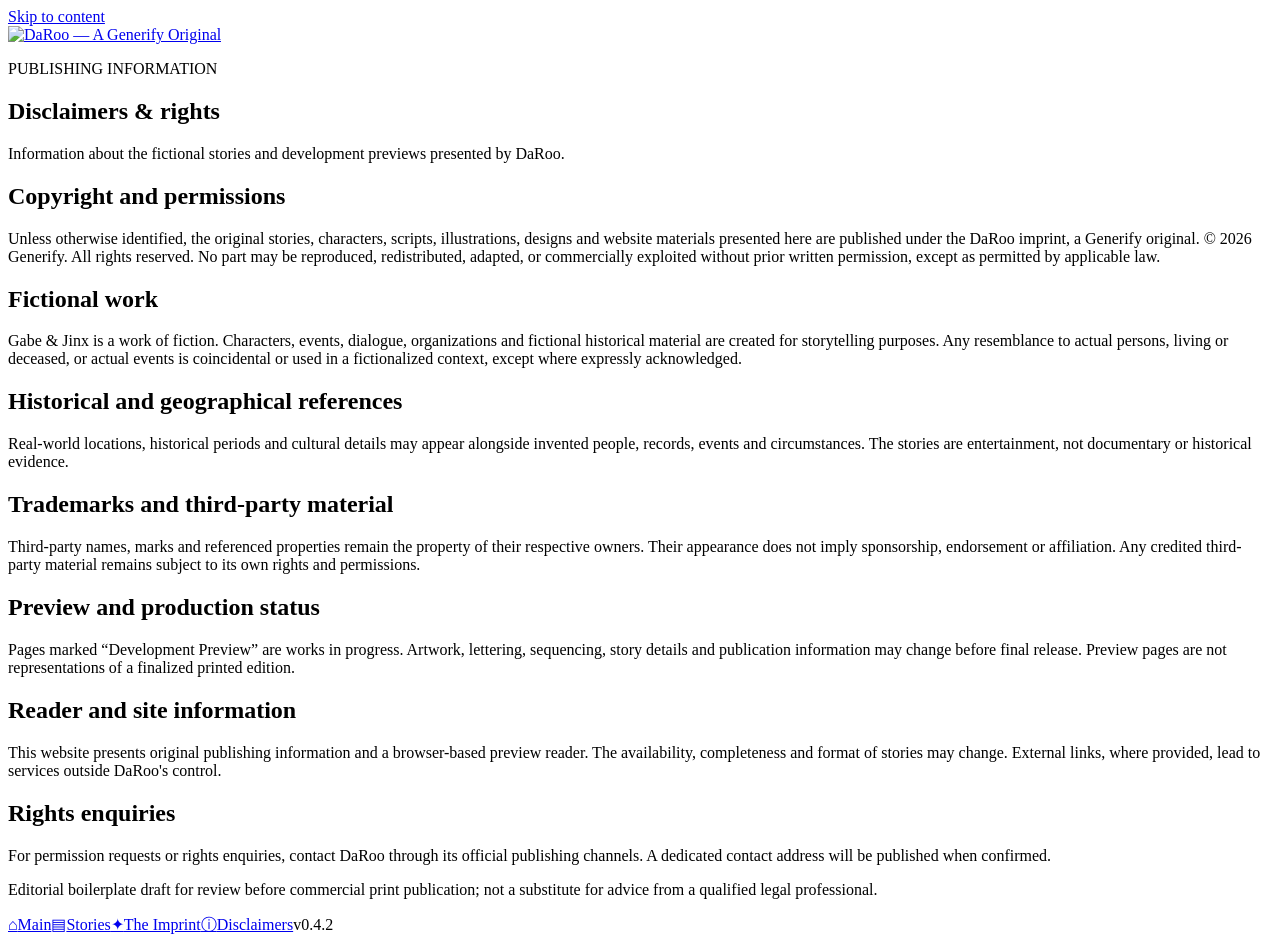
==== public/disclaimers.html @ c0c319c1 "maintenance(v0.4.2): public/disclaimers.html" ====
<!doctype html><html lang="en"><head><meta charset="utf-8"><meta name="viewport" content="width=device-width,initial-scale=1,viewport-fit=cover"><meta name="theme-color" content="#0b1216"><meta name="description" content="DaRoo, a Generify original illustrated adventure imprint."><link rel="stylesheet" href="/assets/style.css"><title>DaRoo | Disclaimers</title><meta name="apple-mobile-web-app-capable" content="yes"><meta name="apple-mobile-web-app-status-bar-style" content="black-translucent"><meta name="apple-mobile-web-app-title" content="DaRoo"><link rel="apple-touch-icon" href="/assets/images/daroo-home-icon.png"><link rel="manifest" href="/manifest.webmanifest"></head><body class="site-page page-disclaimers"><a class="skip" href="#main">Skip to content</a><header class="nav"><a class="wordmark" href="/" aria-label="DaRoo main"><img class="header-logo" src="/assets/images/daroo-approved-logo.webp" alt="DaRoo — A Generify Original"></a></header><main id="main"><section class="editorial legal"><p class="eyebrow">PUBLISHING INFORMATION</p><h1>Disclaimers &amp; rights</h1><p class="lead">Information about the fictional stories and development previews presented by DaRoo.</p><h2>Copyright and permissions</h2><p>Unless otherwise identified, the original stories, characters, scripts, illustrations, designs and website materials presented here are published under the DaRoo imprint, a Generify original. © 2026 Generify. All rights reserved. No part may be reproduced, redistributed, adapted, or commercially exploited without prior written permission, except as permitted by applicable law.</p><h2>Fictional work</h2><p>Gabe &amp; Jinx is a work of fiction. Characters, events, dialogue, organizations and fictional historical material are created for storytelling purposes. Any resemblance to actual persons, living or deceased, or actual events is coincidental or used in a fictionalized context, except where expressly acknowledged.</p><h2>Historical and geographical references</h2><p>Real-world locations, historical periods and cultural details may appear alongside invented people, records, events and circumstances. The stories are entertainment, not documentary or historical evidence.</p><h2>Trademarks and third-party material</h2><p>Third-party names, marks and referenced properties remain the property of their respective owners. Their appearance does not imply sponsorship, endorsement or affiliation. Any credited third-party material remains subject to its own rights and permissions.</p><h2>Preview and production status</h2><p>Pages marked “Development Preview” are works in progress. Artwork, lettering, sequencing, story details and publication information may change before final release. Preview pages are not representations of a finalized printed edition.</p><h2>Reader and site information</h2><p>This website presents original publishing information and a browser-based preview reader. The availability, completeness and format of stories may change. External links, where provided, lead to services outside DaRoo's control.</p><h2>Rights enquiries</h2><p>For permission requests or rights enquiries, contact DaRoo through its official publishing channels. A dedicated contact address will be published when confirmed.</p><p class="fine">Editorial boilerplate draft for review before commercial print publication; not a substitute for advice from a qualified legal professional.</p></section></main><nav class="bottom-nav" aria-label="Site navigation"><a href="/" data-nav="main"><span aria-hidden="true">⌂</span><span>Main</span></a><a href="/stories.html" data-nav="stories"><span aria-hidden="true">▤</span><span>Stories</span></a><a href="/imprint.html" data-nav="imprint"><span aria-hidden="true">✦</span><span>The Imprint</span></a><a href="/disclaimers.html" data-nav="disclaimers"><span aria-hidden="true">ⓘ</span><span>Disclaimers</span></a><span class="app-version" aria-label="Application version 0.4.2">v0.4.2</span></nav></body></html>
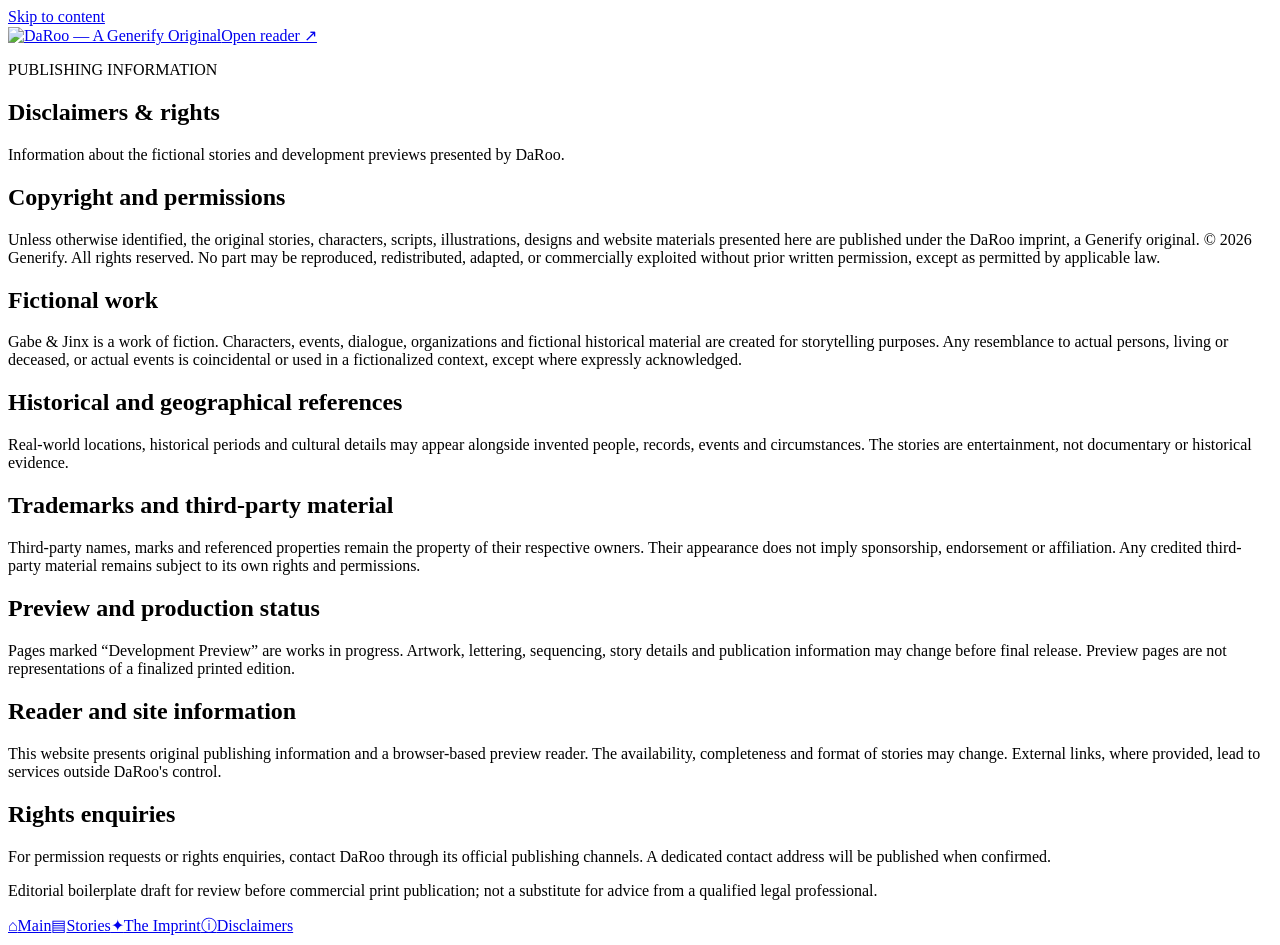
==== commit db32eee2: "Add 3 files, Update 42 files" ====
--- a/public/disclaimers.html
+++ b/public/disclaimers.html
@@ -1 +1 @@
-<!doctype html><html lang="en"><head><meta charset="utf-8"><meta name="viewport" content="width=device-width,initial-scale=1,viewport-fit=cover"><meta name="theme-color" content="#0b1216"><meta name="description" content="DaRoo, a Generify original illustrated adventure imprint."><link rel="stylesheet" href="/assets/style.css"><title>DaRoo | Disclaimers</title><meta name="apple-mobile-web-app-capable" content="yes"><meta name="apple-mobile-web-app-status-bar-style" content="black-translucent"><meta name="apple-mobile-web-app-title" content="DaRoo"><link rel="apple-touch-icon" href="/assets/images/daroo-home-icon.png"><link rel="manifest" href="/manifest.webmanifest"></head><body class="site-page page-disclaimers"><a class="skip" href="#main">Skip to content</a><header class="nav"><a class="wordmark" href="/" aria-label="DaRoo main"><img class="header-logo" src="/assets/images/daroo-approved-logo.webp" alt="DaRoo — A Generify Original"></a></header><main id="main"><section class="editorial legal"><p class="eyebrow">PUBLISHING INFORMATION</p><h1>Disclaimers &amp; rights</h1><p class="lead">Information about the fictional stories and development previews presented by DaRoo.</p><h2>Copyright and permissions</h2><p>Unless otherwise identified, the original stories, characters, scripts, illustrations, designs and website materials presented here are published under the DaRoo imprint, a Generify original. © 2026 Generify. All rights reserved. No part may be reproduced, redistributed, adapted, or commercially exploited without prior written permission, except as permitted by applicable law.</p><h2>Fictional work</h2><p>Gabe &amp; Jinx is a work of fiction. Characters, events, dialogue, organizations and fictional historical material are created for storytelling purposes. Any resemblance to actual persons, living or deceased, or actual events is coincidental or used in a fictionalized context, except where expressly acknowledged.</p><h2>Historical and geographical references</h2><p>Real-world locations, historical periods and cultural details may appear alongside invented people, records, events and circumstances. The stories are entertainment, not documentary or historical evidence.</p><h2>Trademarks and third-party material</h2><p>Third-party names, marks and referenced properties remain the property of their respective owners. Their appearance does not imply sponsorship, endorsement or affiliation. Any credited third-party material remains subject to its own rights and permissions.</p><h2>Preview and production status</h2><p>Pages marked “Development Preview” are works in progress. Artwork, lettering, sequencing, story details and publication information may change before final release. Preview pages are not representations of a finalized printed edition.</p><h2>Reader and site information</h2><p>This website presents original publishing information and a browser-based preview reader. The availability, completeness and format of stories may change. External links, where provided, lead to services outside DaRoo's control.</p><h2>Rights enquiries</h2><p>For permission requests or rights enquiries, contact DaRoo through its official publishing channels. A dedicated contact address will be published when confirmed.</p><p class="fine">Editorial boilerplate draft for review before commercial print publication; not a substitute for advice from a qualified legal professional.</p></section></main><nav class="bottom-nav" aria-label="Site navigation"><a href="/" data-nav="main"><span aria-hidden="true">⌂</span><span>Main</span></a><a href="/stories.html" data-nav="stories"><span aria-hidden="true">▤</span><span>Stories</span></a><a href="/imprint.html" data-nav="imprint"><span aria-hidden="true">✦</span><span>The Imprint</span></a><a href="/disclaimers.html" data-nav="disclaimers"><span aria-hidden="true">ⓘ</span><span>Disclaimers</span></a><span class="app-version" aria-label="Application version 0.4.2">v0.4.2</span></nav></body></html>+<!doctype html><html lang="en"><head><meta charset="utf-8"><meta name="viewport" content="width=device-width,initial-scale=1,viewport-fit=cover"><meta name="theme-color" content="#0b1216"><meta name="description" content="DaRoo, a Generify original illustrated adventure imprint."><link rel="stylesheet" href="/assets/style.css"><title>DaRoo | Disclaimers</title><meta name="apple-mobile-web-app-capable" content="yes"><meta name="apple-mobile-web-app-status-bar-style" content="black-translucent"><meta name="apple-mobile-web-app-title" content="DaRoo"><link rel="apple-touch-icon" href="/assets/images/daroo-home-icon.png"><link rel="manifest" href="/manifest.webmanifest"></head><body class="site-page page-disclaimers"><a class="skip" href="#main">Skip to content</a><header class="nav"><a class="wordmark" href="/" aria-label="DaRoo main"><img class="header-logo" src="/assets/images/daroo-approved-logo.webp" alt="DaRoo — A Generify Original"></a><a class="nav-cta" href="/reader.html?book=gabe-and-jinx-01">Open reader ↗</a></header><main id="main"><section class="editorial legal"><p class="eyebrow">PUBLISHING INFORMATION</p><h1>Disclaimers &amp; rights</h1><p class="lead">Information about the fictional stories and development previews presented by DaRoo.</p><h2>Copyright and permissions</h2><p>Unless otherwise identified, the original stories, characters, scripts, illustrations, designs and website materials presented here are published under the DaRoo imprint, a Generify original. © 2026 Generify. All rights reserved. No part may be reproduced, redistributed, adapted, or commercially exploited without prior written permission, except as permitted by applicable law.</p><h2>Fictional work</h2><p>Gabe &amp; Jinx is a work of fiction. Characters, events, dialogue, organizations and fictional historical material are created for storytelling purposes. Any resemblance to actual persons, living or deceased, or actual events is coincidental or used in a fictionalized context, except where expressly acknowledged.</p><h2>Historical and geographical references</h2><p>Real-world locations, historical periods and cultural details may appear alongside invented people, records, events and circumstances. The stories are entertainment, not documentary or historical evidence.</p><h2>Trademarks and third-party material</h2><p>Third-party names, marks and referenced properties remain the property of their respective owners. Their appearance does not imply sponsorship, endorsement or affiliation. Any credited third-party material remains subject to its own rights and permissions.</p><h2>Preview and production status</h2><p>Pages marked “Development Preview” are works in progress. Artwork, lettering, sequencing, story details and publication information may change before final release. Preview pages are not representations of a finalized printed edition.</p><h2>Reader and site information</h2><p>This website presents original publishing information and a browser-based preview reader. The availability, completeness and format of stories may change. External links, where provided, lead to services outside DaRoo's control.</p><h2>Rights enquiries</h2><p>For permission requests or rights enquiries, contact DaRoo through its official publishing channels. A dedicated contact address will be published when confirmed.</p><p class="fine">Editorial boilerplate draft for review before commercial print publication; not a substitute for advice from a qualified legal professional.</p></section></main><nav class="bottom-nav" aria-label="Site navigation"><a href="/" data-nav="main"><span aria-hidden="true">⌂</span><span>Main</span></a><a href="/stories.html" data-nav="stories"><span aria-hidden="true">▤</span><span>Stories</span></a><a href="/imprint.html" data-nav="imprint"><span aria-hidden="true">✦</span><span>The Imprint</span></a><a href="/disclaimers.html" data-nav="disclaimers"><span aria-hidden="true">ⓘ</span><span>Disclaimers</span></a></nav></body></html>
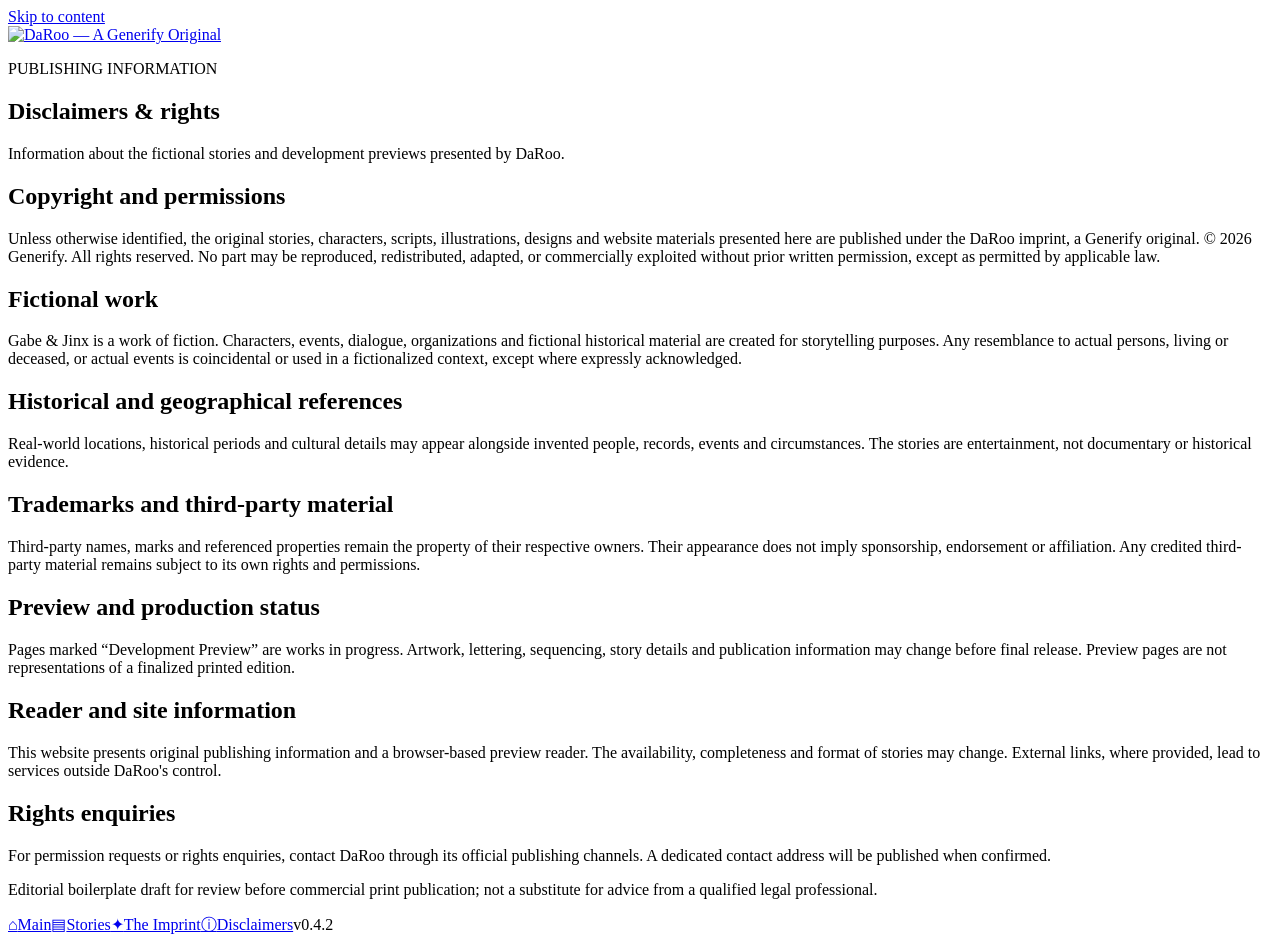
==== commit 5ccd27ce: "Revert to 545d33e via ZipToGit" ====
--- a/public/disclaimers.html
+++ b/public/disclaimers.html
@@ -1 +1 @@
-<!doctype html><html lang="en"><head><meta charset="utf-8"><meta name="viewport" content="width=device-width,initial-scale=1,viewport-fit=cover"><meta name="theme-color" content="#0b1216"><meta name="description" content="DaRoo, a Generify original illustrated adventure imprint."><link rel="stylesheet" href="/assets/style.css"><title>DaRoo | Disclaimers</title><meta name="apple-mobile-web-app-capable" content="yes"><meta name="apple-mobile-web-app-status-bar-style" content="black-translucent"><meta name="apple-mobile-web-app-title" content="DaRoo"><link rel="apple-touch-icon" href="/assets/images/daroo-home-icon.png"><link rel="manifest" href="/manifest.webmanifest"></head><body class="site-page page-disclaimers"><a class="skip" href="#main">Skip to content</a><header class="nav"><a class="wordmark" href="/" aria-label="DaRoo main"><img class="header-logo" src="/assets/images/daroo-approved-logo.webp" alt="DaRoo — A Generify Original"></a><a class="nav-cta" href="/reader.html?book=gabe-and-jinx-01">Open reader ↗</a></header><main id="main"><section class="editorial legal"><p class="eyebrow">PUBLISHING INFORMATION</p><h1>Disclaimers &amp; rights</h1><p class="lead">Information about the fictional stories and development previews presented by DaRoo.</p><h2>Copyright and permissions</h2><p>Unless otherwise identified, the original stories, characters, scripts, illustrations, designs and website materials presented here are published under the DaRoo imprint, a Generify original. © 2026 Generify. All rights reserved. No part may be reproduced, redistributed, adapted, or commercially exploited without prior written permission, except as permitted by applicable law.</p><h2>Fictional work</h2><p>Gabe &amp; Jinx is a work of fiction. Characters, events, dialogue, organizations and fictional historical material are created for storytelling purposes. Any resemblance to actual persons, living or deceased, or actual events is coincidental or used in a fictionalized context, except where expressly acknowledged.</p><h2>Historical and geographical references</h2><p>Real-world locations, historical periods and cultural details may appear alongside invented people, records, events and circumstances. The stories are entertainment, not documentary or historical evidence.</p><h2>Trademarks and third-party material</h2><p>Third-party names, marks and referenced properties remain the property of their respective owners. Their appearance does not imply sponsorship, endorsement or affiliation. Any credited third-party material remains subject to its own rights and permissions.</p><h2>Preview and production status</h2><p>Pages marked “Development Preview” are works in progress. Artwork, lettering, sequencing, story details and publication information may change before final release. Preview pages are not representations of a finalized printed edition.</p><h2>Reader and site information</h2><p>This website presents original publishing information and a browser-based preview reader. The availability, completeness and format of stories may change. External links, where provided, lead to services outside DaRoo's control.</p><h2>Rights enquiries</h2><p>For permission requests or rights enquiries, contact DaRoo through its official publishing channels. A dedicated contact address will be published when confirmed.</p><p class="fine">Editorial boilerplate draft for review before commercial print publication; not a substitute for advice from a qualified legal professional.</p></section></main><nav class="bottom-nav" aria-label="Site navigation"><a href="/" data-nav="main"><span aria-hidden="true">⌂</span><span>Main</span></a><a href="/stories.html" data-nav="stories"><span aria-hidden="true">▤</span><span>Stories</span></a><a href="/imprint.html" data-nav="imprint"><span aria-hidden="true">✦</span><span>The Imprint</span></a><a href="/disclaimers.html" data-nav="disclaimers"><span aria-hidden="true">ⓘ</span><span>Disclaimers</span></a></nav></body></html>+<!doctype html><html lang="en"><head><meta charset="utf-8"><meta name="viewport" content="width=device-width,initial-scale=1,viewport-fit=cover"><meta name="theme-color" content="#0b1216"><meta name="description" content="DaRoo, a Generify original illustrated adventure imprint."><link rel="stylesheet" href="/assets/style.css"><title>DaRoo | Disclaimers</title><meta name="apple-mobile-web-app-capable" content="yes"><meta name="apple-mobile-web-app-status-bar-style" content="black-translucent"><meta name="apple-mobile-web-app-title" content="DaRoo"><link rel="apple-touch-icon" href="/assets/images/daroo-home-icon.png"><link rel="manifest" href="/manifest.webmanifest"></head><body class="site-page page-disclaimers"><a class="skip" href="#main">Skip to content</a><header class="nav"><a class="wordmark" href="/" aria-label="DaRoo main"><img class="header-logo" src="/assets/images/daroo-approved-logo.webp" alt="DaRoo — A Generify Original"></a></header><main id="main"><section class="editorial legal"><p class="eyebrow">PUBLISHING INFORMATION</p><h1>Disclaimers &amp; rights</h1><p class="lead">Information about the fictional stories and development previews presented by DaRoo.</p><h2>Copyright and permissions</h2><p>Unless otherwise identified, the original stories, characters, scripts, illustrations, designs and website materials presented here are published under the DaRoo imprint, a Generify original. © 2026 Generify. All rights reserved. No part may be reproduced, redistributed, adapted, or commercially exploited without prior written permission, except as permitted by applicable law.</p><h2>Fictional work</h2><p>Gabe &amp; Jinx is a work of fiction. Characters, events, dialogue, organizations and fictional historical material are created for storytelling purposes. Any resemblance to actual persons, living or deceased, or actual events is coincidental or used in a fictionalized context, except where expressly acknowledged.</p><h2>Historical and geographical references</h2><p>Real-world locations, historical periods and cultural details may appear alongside invented people, records, events and circumstances. The stories are entertainment, not documentary or historical evidence.</p><h2>Trademarks and third-party material</h2><p>Third-party names, marks and referenced properties remain the property of their respective owners. Their appearance does not imply sponsorship, endorsement or affiliation. Any credited third-party material remains subject to its own rights and permissions.</p><h2>Preview and production status</h2><p>Pages marked “Development Preview” are works in progress. Artwork, lettering, sequencing, story details and publication information may change before final release. Preview pages are not representations of a finalized printed edition.</p><h2>Reader and site information</h2><p>This website presents original publishing information and a browser-based preview reader. The availability, completeness and format of stories may change. External links, where provided, lead to services outside DaRoo's control.</p><h2>Rights enquiries</h2><p>For permission requests or rights enquiries, contact DaRoo through its official publishing channels. A dedicated contact address will be published when confirmed.</p><p class="fine">Editorial boilerplate draft for review before commercial print publication; not a substitute for advice from a qualified legal professional.</p></section></main><nav class="bottom-nav" aria-label="Site navigation"><a href="/" data-nav="main"><span aria-hidden="true">⌂</span><span>Main</span></a><a href="/stories.html" data-nav="stories"><span aria-hidden="true">▤</span><span>Stories</span></a><a href="/imprint.html" data-nav="imprint"><span aria-hidden="true">✦</span><span>The Imprint</span></a><a href="/disclaimers.html" data-nav="disclaimers"><span aria-hidden="true">ⓘ</span><span>Disclaimers</span></a><span class="app-version" aria-label="Application version 0.4.2">v0.4.2</span></nav></body></html>
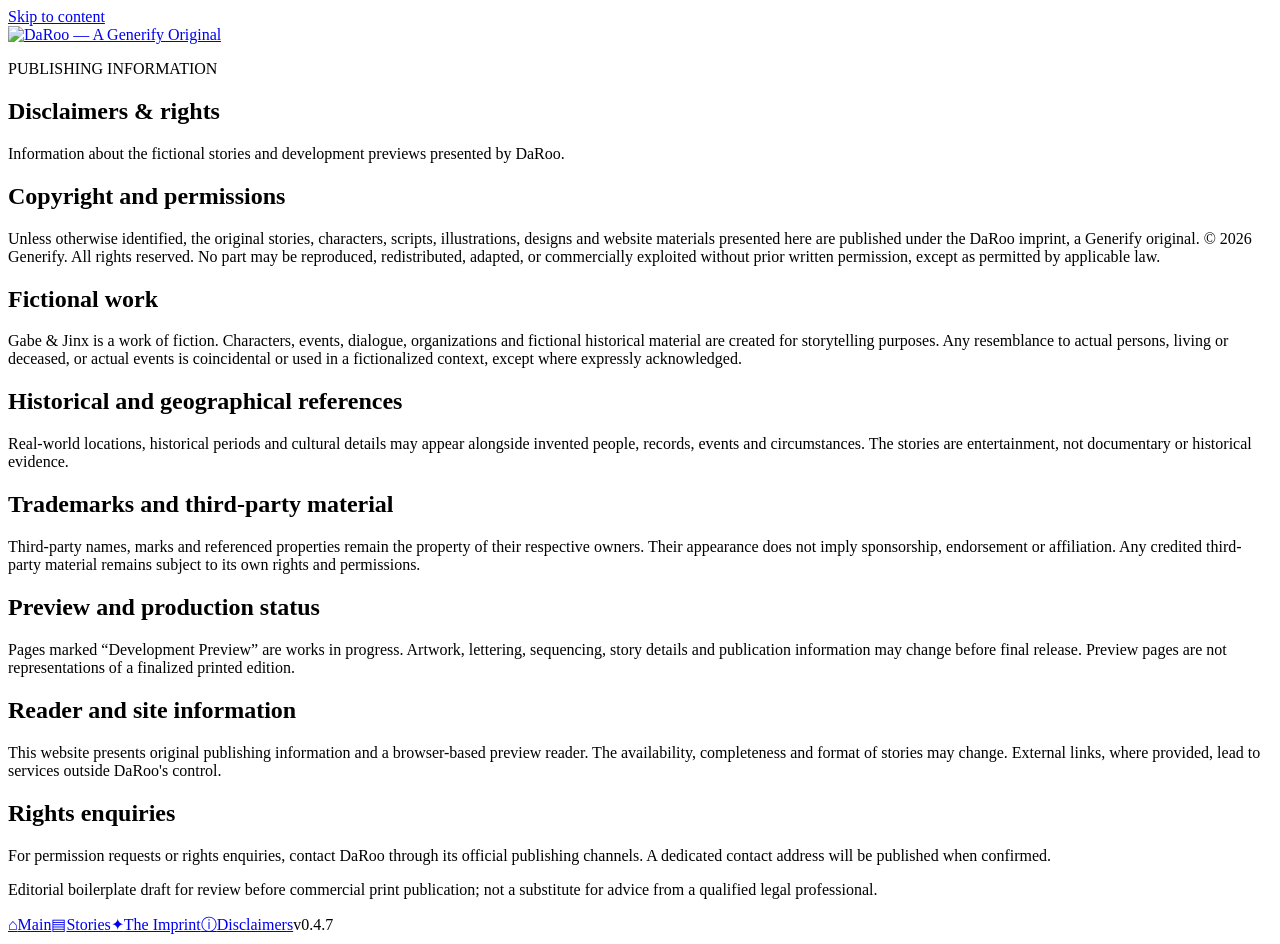
==== commit 5e592ce9: "Add 3 files, Update 11 files" ====
--- a/public/disclaimers.html
+++ b/public/disclaimers.html
@@ -1 +1 @@
-<!doctype html><html lang="en"><head><meta charset="utf-8"><meta name="viewport" content="width=device-width,initial-scale=1,viewport-fit=cover"><meta name="theme-color" content="#0b1216"><meta name="description" content="DaRoo, a Generify original illustrated adventure imprint."><link rel="stylesheet" href="/assets/style.css"><title>DaRoo | Disclaimers</title><meta name="apple-mobile-web-app-capable" content="yes"><meta name="apple-mobile-web-app-status-bar-style" content="black-translucent"><meta name="apple-mobile-web-app-title" content="DaRoo"><link rel="apple-touch-icon" href="/assets/images/daroo-home-icon.png"><link rel="manifest" href="/manifest.webmanifest"></head><body class="site-page page-disclaimers"><a class="skip" href="#main">Skip to content</a><header class="nav"><a class="wordmark" href="/" aria-label="DaRoo main"><img class="header-logo" src="/assets/images/daroo-approved-logo.webp" alt="DaRoo — A Generify Original"></a></header><main id="main"><section class="editorial legal"><p class="eyebrow">PUBLISHING INFORMATION</p><h1>Disclaimers &amp; rights</h1><p class="lead">Information about the fictional stories and development previews presented by DaRoo.</p><h2>Copyright and permissions</h2><p>Unless otherwise identified, the original stories, characters, scripts, illustrations, designs and website materials presented here are published under the DaRoo imprint, a Generify original. © 2026 Generify. All rights reserved. No part may be reproduced, redistributed, adapted, or commercially exploited without prior written permission, except as permitted by applicable law.</p><h2>Fictional work</h2><p>Gabe &amp; Jinx is a work of fiction. Characters, events, dialogue, organizations and fictional historical material are created for storytelling purposes. Any resemblance to actual persons, living or deceased, or actual events is coincidental or used in a fictionalized context, except where expressly acknowledged.</p><h2>Historical and geographical references</h2><p>Real-world locations, historical periods and cultural details may appear alongside invented people, records, events and circumstances. The stories are entertainment, not documentary or historical evidence.</p><h2>Trademarks and third-party material</h2><p>Third-party names, marks and referenced properties remain the property of their respective owners. Their appearance does not imply sponsorship, endorsement or affiliation. Any credited third-party material remains subject to its own rights and permissions.</p><h2>Preview and production status</h2><p>Pages marked “Development Preview” are works in progress. Artwork, lettering, sequencing, story details and publication information may change before final release. Preview pages are not representations of a finalized printed edition.</p><h2>Reader and site information</h2><p>This website presents original publishing information and a browser-based preview reader. The availability, completeness and format of stories may change. External links, where provided, lead to services outside DaRoo's control.</p><h2>Rights enquiries</h2><p>For permission requests or rights enquiries, contact DaRoo through its official publishing channels. A dedicated contact address will be published when confirmed.</p><p class="fine">Editorial boilerplate draft for review before commercial print publication; not a substitute for advice from a qualified legal professional.</p></section></main><nav class="bottom-nav" aria-label="Site navigation"><a href="/" data-nav="main"><span aria-hidden="true">⌂</span><span>Main</span></a><a href="/stories.html" data-nav="stories"><span aria-hidden="true">▤</span><span>Stories</span></a><a href="/imprint.html" data-nav="imprint"><span aria-hidden="true">✦</span><span>The Imprint</span></a><a href="/disclaimers.html" data-nav="disclaimers"><span aria-hidden="true">ⓘ</span><span>Disclaimers</span></a><span class="app-version" aria-label="Application version 0.4.2">v0.4.2</span></nav></body></html>+<!doctype html><html lang="en"><head><meta charset="utf-8"><meta name="viewport" content="width=device-width,initial-scale=1,viewport-fit=cover"><meta name="theme-color" content="#0b1216"><meta name="description" content="DaRoo, a Generify original illustrated adventure imprint."><link rel="stylesheet" href="/assets/style.css"><title>DaRoo | Disclaimers</title><meta name="apple-mobile-web-app-capable" content="yes"><meta name="apple-mobile-web-app-status-bar-style" content="black-translucent"><meta name="apple-mobile-web-app-title" content="DaRoo"><link rel="apple-touch-icon" href="/assets/images/daroo-home-icon.png"><link rel="manifest" href="/manifest.webmanifest"></head><body class="site-page page-disclaimers"><a class="skip" href="#main">Skip to content</a><header class="nav"><a class="wordmark" href="/" aria-label="DaRoo main"><img class="header-logo" src="/assets/images/daroo-approved-logo.webp" alt="DaRoo — A Generify Original"></a></header><main id="main"><section class="editorial legal"><p class="eyebrow">PUBLISHING INFORMATION</p><h1>Disclaimers &amp; rights</h1><p class="lead">Information about the fictional stories and development previews presented by DaRoo.</p><h2>Copyright and permissions</h2><p>Unless otherwise identified, the original stories, characters, scripts, illustrations, designs and website materials presented here are published under the DaRoo imprint, a Generify original. © 2026 Generify. All rights reserved. No part may be reproduced, redistributed, adapted, or commercially exploited without prior written permission, except as permitted by applicable law.</p><h2>Fictional work</h2><p>Gabe &amp; Jinx is a work of fiction. Characters, events, dialogue, organizations and fictional historical material are created for storytelling purposes. Any resemblance to actual persons, living or deceased, or actual events is coincidental or used in a fictionalized context, except where expressly acknowledged.</p><h2>Historical and geographical references</h2><p>Real-world locations, historical periods and cultural details may appear alongside invented people, records, events and circumstances. The stories are entertainment, not documentary or historical evidence.</p><h2>Trademarks and third-party material</h2><p>Third-party names, marks and referenced properties remain the property of their respective owners. Their appearance does not imply sponsorship, endorsement or affiliation. Any credited third-party material remains subject to its own rights and permissions.</p><h2>Preview and production status</h2><p>Pages marked “Development Preview” are works in progress. Artwork, lettering, sequencing, story details and publication information may change before final release. Preview pages are not representations of a finalized printed edition.</p><h2>Reader and site information</h2><p>This website presents original publishing information and a browser-based preview reader. The availability, completeness and format of stories may change. External links, where provided, lead to services outside DaRoo's control.</p><h2>Rights enquiries</h2><p>For permission requests or rights enquiries, contact DaRoo through its official publishing channels. A dedicated contact address will be published when confirmed.</p><p class="fine">Editorial boilerplate draft for review before commercial print publication; not a substitute for advice from a qualified legal professional.</p></section></main><nav class="bottom-nav" aria-label="Site navigation"><a href="/" data-nav="main"><span aria-hidden="true">⌂</span><span>Main</span></a><a href="/stories.html" data-nav="stories"><span aria-hidden="true">▤</span><span>Stories</span></a><a href="/imprint.html" data-nav="imprint"><span aria-hidden="true">✦</span><span>The Imprint</span></a><a href="/disclaimers.html" data-nav="disclaimers"><span aria-hidden="true">ⓘ</span><span>Disclaimers</span></a><span class="app-version" aria-label="Application version 0.4.7">v0.4.7</span></nav></body></html>
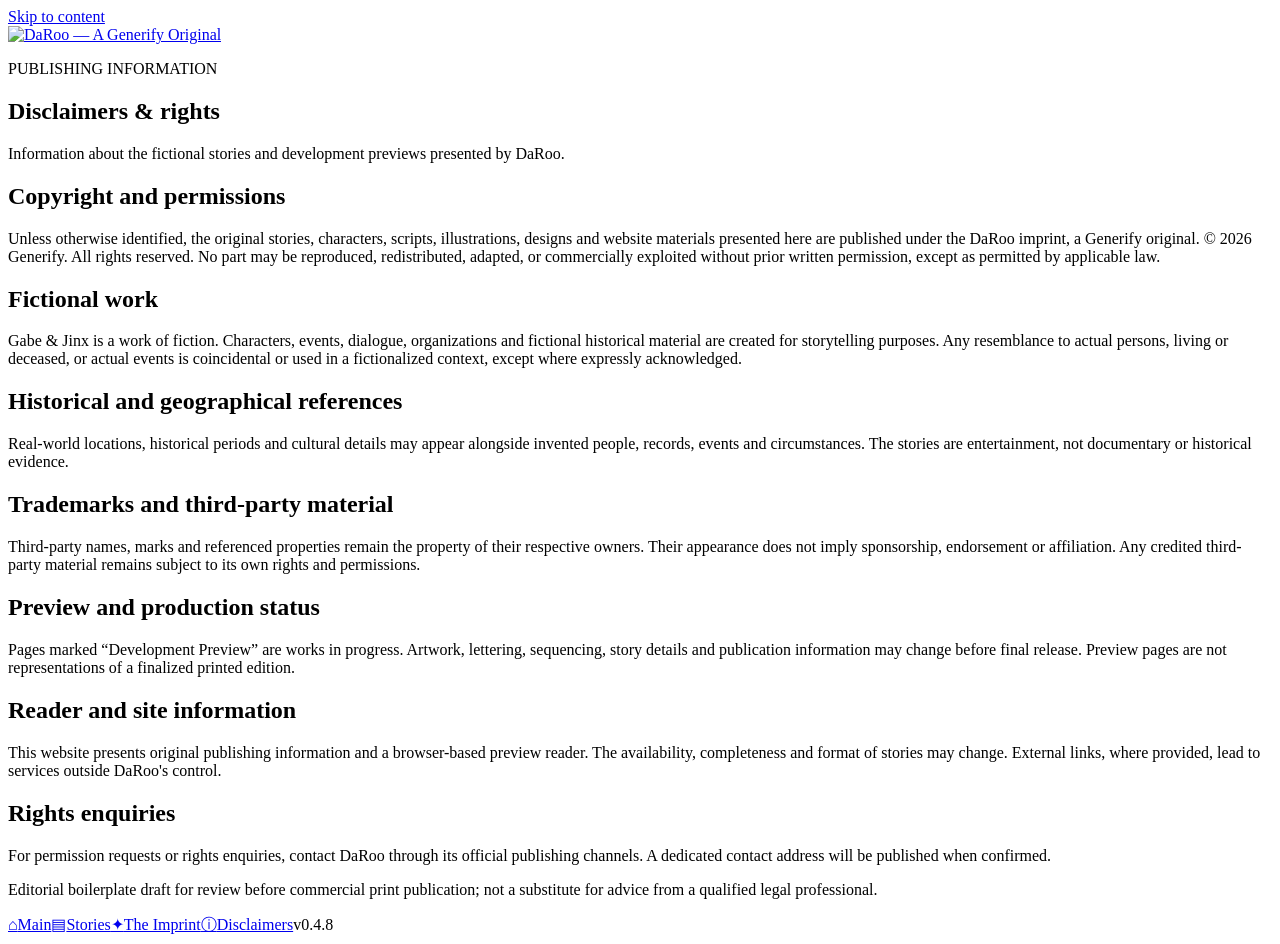
==== commit c2ce3afa: "Add version.js, Update 11 files" ====
--- a/public/disclaimers.html
+++ b/public/disclaimers.html
@@ -1 +1 @@
-<!doctype html><html lang="en"><head><meta charset="utf-8"><meta name="viewport" content="width=device-width,initial-scale=1,viewport-fit=cover"><meta name="theme-color" content="#0b1216"><meta name="description" content="DaRoo, a Generify original illustrated adventure imprint."><link rel="stylesheet" href="/assets/style.css"><title>DaRoo | Disclaimers</title><meta name="apple-mobile-web-app-capable" content="yes"><meta name="apple-mobile-web-app-status-bar-style" content="black-translucent"><meta name="apple-mobile-web-app-title" content="DaRoo"><link rel="apple-touch-icon" href="/assets/images/daroo-home-icon.png"><link rel="manifest" href="/manifest.webmanifest"></head><body class="site-page page-disclaimers"><a class="skip" href="#main">Skip to content</a><header class="nav"><a class="wordmark" href="/" aria-label="DaRoo main"><img class="header-logo" src="/assets/images/daroo-approved-logo.webp" alt="DaRoo — A Generify Original"></a></header><main id="main"><section class="editorial legal"><p class="eyebrow">PUBLISHING INFORMATION</p><h1>Disclaimers &amp; rights</h1><p class="lead">Information about the fictional stories and development previews presented by DaRoo.</p><h2>Copyright and permissions</h2><p>Unless otherwise identified, the original stories, characters, scripts, illustrations, designs and website materials presented here are published under the DaRoo imprint, a Generify original. © 2026 Generify. All rights reserved. No part may be reproduced, redistributed, adapted, or commercially exploited without prior written permission, except as permitted by applicable law.</p><h2>Fictional work</h2><p>Gabe &amp; Jinx is a work of fiction. Characters, events, dialogue, organizations and fictional historical material are created for storytelling purposes. Any resemblance to actual persons, living or deceased, or actual events is coincidental or used in a fictionalized context, except where expressly acknowledged.</p><h2>Historical and geographical references</h2><p>Real-world locations, historical periods and cultural details may appear alongside invented people, records, events and circumstances. The stories are entertainment, not documentary or historical evidence.</p><h2>Trademarks and third-party material</h2><p>Third-party names, marks and referenced properties remain the property of their respective owners. Their appearance does not imply sponsorship, endorsement or affiliation. Any credited third-party material remains subject to its own rights and permissions.</p><h2>Preview and production status</h2><p>Pages marked “Development Preview” are works in progress. Artwork, lettering, sequencing, story details and publication information may change before final release. Preview pages are not representations of a finalized printed edition.</p><h2>Reader and site information</h2><p>This website presents original publishing information and a browser-based preview reader. The availability, completeness and format of stories may change. External links, where provided, lead to services outside DaRoo's control.</p><h2>Rights enquiries</h2><p>For permission requests or rights enquiries, contact DaRoo through its official publishing channels. A dedicated contact address will be published when confirmed.</p><p class="fine">Editorial boilerplate draft for review before commercial print publication; not a substitute for advice from a qualified legal professional.</p></section></main><nav class="bottom-nav" aria-label="Site navigation"><a href="/" data-nav="main"><span aria-hidden="true">⌂</span><span>Main</span></a><a href="/stories.html" data-nav="stories"><span aria-hidden="true">▤</span><span>Stories</span></a><a href="/imprint.html" data-nav="imprint"><span aria-hidden="true">✦</span><span>The Imprint</span></a><a href="/disclaimers.html" data-nav="disclaimers"><span aria-hidden="true">ⓘ</span><span>Disclaimers</span></a><span class="app-version" aria-label="Application version 0.4.7">v0.4.7</span></nav></body></html>+<!doctype html><html lang="en"><head><meta charset="utf-8"><meta name="viewport" content="width=device-width,initial-scale=1,viewport-fit=cover"><meta name="theme-color" content="#0b1216"><meta name="description" content="DaRoo, a Generify original illustrated adventure imprint."><link rel="stylesheet" href="/assets/style.css"><title>DaRoo | Disclaimers</title><meta name="apple-mobile-web-app-capable" content="yes"><meta name="apple-mobile-web-app-status-bar-style" content="black-translucent"><meta name="apple-mobile-web-app-title" content="DaRoo"><link rel="apple-touch-icon" href="/assets/images/daroo-home-icon.png"><link rel="manifest" href="/manifest.webmanifest"><script src="/assets/version.js" defer></script></head><body class="site-page page-disclaimers"><a class="skip" href="#main">Skip to content</a><header class="nav"><a class="wordmark" href="/" aria-label="DaRoo main"><img class="header-logo" src="/assets/images/daroo-approved-logo.webp" alt="DaRoo — A Generify Original"></a></header><main id="main"><section class="editorial legal"><p class="eyebrow">PUBLISHING INFORMATION</p><h1>Disclaimers &amp; rights</h1><p class="lead">Information about the fictional stories and development previews presented by DaRoo.</p><h2>Copyright and permissions</h2><p>Unless otherwise identified, the original stories, characters, scripts, illustrations, designs and website materials presented here are published under the DaRoo imprint, a Generify original. © 2026 Generify. All rights reserved. No part may be reproduced, redistributed, adapted, or commercially exploited without prior written permission, except as permitted by applicable law.</p><h2>Fictional work</h2><p>Gabe &amp; Jinx is a work of fiction. Characters, events, dialogue, organizations and fictional historical material are created for storytelling purposes. Any resemblance to actual persons, living or deceased, or actual events is coincidental or used in a fictionalized context, except where expressly acknowledged.</p><h2>Historical and geographical references</h2><p>Real-world locations, historical periods and cultural details may appear alongside invented people, records, events and circumstances. The stories are entertainment, not documentary or historical evidence.</p><h2>Trademarks and third-party material</h2><p>Third-party names, marks and referenced properties remain the property of their respective owners. Their appearance does not imply sponsorship, endorsement or affiliation. Any credited third-party material remains subject to its own rights and permissions.</p><h2>Preview and production status</h2><p>Pages marked “Development Preview” are works in progress. Artwork, lettering, sequencing, story details and publication information may change before final release. Preview pages are not representations of a finalized printed edition.</p><h2>Reader and site information</h2><p>This website presents original publishing information and a browser-based preview reader. The availability, completeness and format of stories may change. External links, where provided, lead to services outside DaRoo's control.</p><h2>Rights enquiries</h2><p>For permission requests or rights enquiries, contact DaRoo through its official publishing channels. A dedicated contact address will be published when confirmed.</p><p class="fine">Editorial boilerplate draft for review before commercial print publication; not a substitute for advice from a qualified legal professional.</p></section></main><nav class="bottom-nav" aria-label="Site navigation"><a href="/" data-nav="main"><span aria-hidden="true">⌂</span><span>Main</span></a><a href="/stories.html" data-nav="stories"><span aria-hidden="true">▤</span><span>Stories</span></a><a href="/imprint.html" data-nav="imprint"><span aria-hidden="true">✦</span><span>The Imprint</span></a><a href="/disclaimers.html" data-nav="disclaimers"><span aria-hidden="true">ⓘ</span><span>Disclaimers</span></a><span class="app-version" aria-label="Application version 0.4.8">v0.4.8</span></nav></body></html>
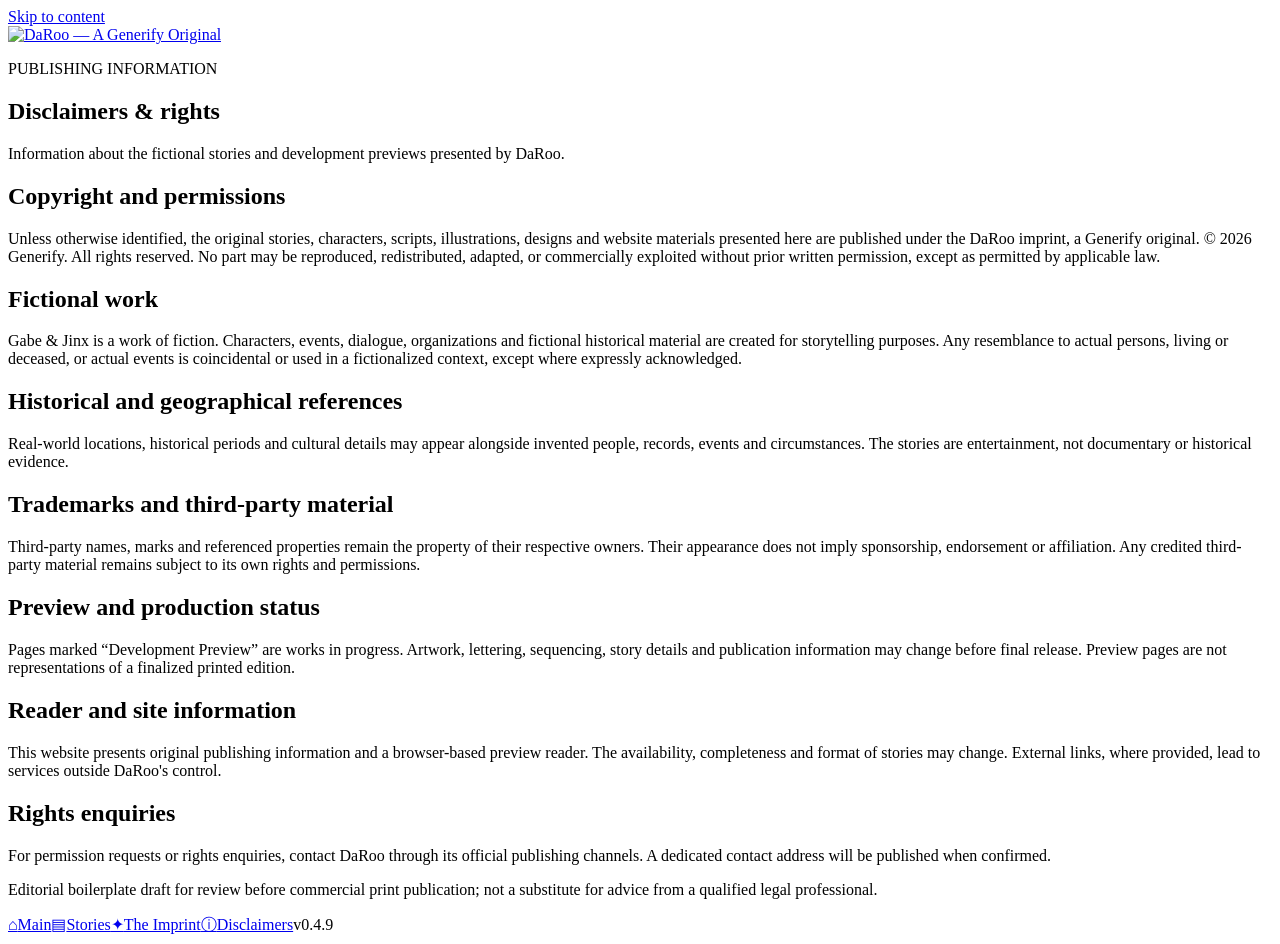
==== commit ce255a03: "Add MANUAL_DELETIONS.txt, Add package.py, Update 50 files, 10 path warning(s)" ====
--- a/public/disclaimers.html
+++ b/public/disclaimers.html
@@ -1 +1 @@
-<!doctype html><html lang="en"><head><meta charset="utf-8"><meta name="viewport" content="width=device-width,initial-scale=1,viewport-fit=cover"><meta name="theme-color" content="#0b1216"><meta name="description" content="DaRoo, a Generify original illustrated adventure imprint."><link rel="stylesheet" href="/assets/style.css"><title>DaRoo | Disclaimers</title><meta name="apple-mobile-web-app-capable" content="yes"><meta name="apple-mobile-web-app-status-bar-style" content="black-translucent"><meta name="apple-mobile-web-app-title" content="DaRoo"><link rel="apple-touch-icon" href="/assets/images/daroo-home-icon.png"><link rel="manifest" href="/manifest.webmanifest"><script src="/assets/version.js" defer></script></head><body class="site-page page-disclaimers"><a class="skip" href="#main">Skip to content</a><header class="nav"><a class="wordmark" href="/" aria-label="DaRoo main"><img class="header-logo" src="/assets/images/daroo-approved-logo.webp" alt="DaRoo — A Generify Original"></a></header><main id="main"><section class="editorial legal"><p class="eyebrow">PUBLISHING INFORMATION</p><h1>Disclaimers &amp; rights</h1><p class="lead">Information about the fictional stories and development previews presented by DaRoo.</p><h2>Copyright and permissions</h2><p>Unless otherwise identified, the original stories, characters, scripts, illustrations, designs and website materials presented here are published under the DaRoo imprint, a Generify original. © 2026 Generify. All rights reserved. No part may be reproduced, redistributed, adapted, or commercially exploited without prior written permission, except as permitted by applicable law.</p><h2>Fictional work</h2><p>Gabe &amp; Jinx is a work of fiction. Characters, events, dialogue, organizations and fictional historical material are created for storytelling purposes. Any resemblance to actual persons, living or deceased, or actual events is coincidental or used in a fictionalized context, except where expressly acknowledged.</p><h2>Historical and geographical references</h2><p>Real-world locations, historical periods and cultural details may appear alongside invented people, records, events and circumstances. The stories are entertainment, not documentary or historical evidence.</p><h2>Trademarks and third-party material</h2><p>Third-party names, marks and referenced properties remain the property of their respective owners. Their appearance does not imply sponsorship, endorsement or affiliation. Any credited third-party material remains subject to its own rights and permissions.</p><h2>Preview and production status</h2><p>Pages marked “Development Preview” are works in progress. Artwork, lettering, sequencing, story details and publication information may change before final release. Preview pages are not representations of a finalized printed edition.</p><h2>Reader and site information</h2><p>This website presents original publishing information and a browser-based preview reader. The availability, completeness and format of stories may change. External links, where provided, lead to services outside DaRoo's control.</p><h2>Rights enquiries</h2><p>For permission requests or rights enquiries, contact DaRoo through its official publishing channels. A dedicated contact address will be published when confirmed.</p><p class="fine">Editorial boilerplate draft for review before commercial print publication; not a substitute for advice from a qualified legal professional.</p></section></main><nav class="bottom-nav" aria-label="Site navigation"><a href="/" data-nav="main"><span aria-hidden="true">⌂</span><span>Main</span></a><a href="/stories.html" data-nav="stories"><span aria-hidden="true">▤</span><span>Stories</span></a><a href="/imprint.html" data-nav="imprint"><span aria-hidden="true">✦</span><span>The Imprint</span></a><a href="/disclaimers.html" data-nav="disclaimers"><span aria-hidden="true">ⓘ</span><span>Disclaimers</span></a><span class="app-version" aria-label="Application version 0.4.8">v0.4.8</span></nav></body></html>+<!doctype html><html lang="en"><head><meta charset="utf-8"><meta name="viewport" content="width=device-width,initial-scale=1,viewport-fit=cover"><meta name="theme-color" content="#0b1216"><meta name="description" content="DaRoo, a Generify original illustrated adventure imprint."><link rel="stylesheet" href="/assets/style.css"><title>DaRoo | Disclaimers</title><meta name="apple-mobile-web-app-capable" content="yes"><meta name="apple-mobile-web-app-status-bar-style" content="black-translucent"><meta name="apple-mobile-web-app-title" content="DaRoo"><link rel="apple-touch-icon" href="/assets/images/daroo-home-icon.png"><link rel="manifest" href="/manifest.webmanifest"><script src="/assets/version.js" defer></script></head><body class="site-page page-disclaimers"><a class="skip" href="#main">Skip to content</a><header class="nav"><a class="wordmark" href="/" aria-label="DaRoo main"><img class="header-logo" src="/assets/images/daroo-approved-logo.webp" alt="DaRoo — A Generify Original"></a></header><main id="main"><section class="editorial legal"><p class="eyebrow">PUBLISHING INFORMATION</p><h1>Disclaimers &amp; rights</h1><p class="lead">Information about the fictional stories and development previews presented by DaRoo.</p><h2>Copyright and permissions</h2><p>Unless otherwise identified, the original stories, characters, scripts, illustrations, designs and website materials presented here are published under the DaRoo imprint, a Generify original. © 2026 Generify. All rights reserved. No part may be reproduced, redistributed, adapted, or commercially exploited without prior written permission, except as permitted by applicable law.</p><h2>Fictional work</h2><p>Gabe &amp; Jinx is a work of fiction. Characters, events, dialogue, organizations and fictional historical material are created for storytelling purposes. Any resemblance to actual persons, living or deceased, or actual events is coincidental or used in a fictionalized context, except where expressly acknowledged.</p><h2>Historical and geographical references</h2><p>Real-world locations, historical periods and cultural details may appear alongside invented people, records, events and circumstances. The stories are entertainment, not documentary or historical evidence.</p><h2>Trademarks and third-party material</h2><p>Third-party names, marks and referenced properties remain the property of their respective owners. Their appearance does not imply sponsorship, endorsement or affiliation. Any credited third-party material remains subject to its own rights and permissions.</p><h2>Preview and production status</h2><p>Pages marked “Development Preview” are works in progress. Artwork, lettering, sequencing, story details and publication information may change before final release. Preview pages are not representations of a finalized printed edition.</p><h2>Reader and site information</h2><p>This website presents original publishing information and a browser-based preview reader. The availability, completeness and format of stories may change. External links, where provided, lead to services outside DaRoo's control.</p><h2>Rights enquiries</h2><p>For permission requests or rights enquiries, contact DaRoo through its official publishing channels. A dedicated contact address will be published when confirmed.</p><p class="fine">Editorial boilerplate draft for review before commercial print publication; not a substitute for advice from a qualified legal professional.</p></section></main><nav class="bottom-nav" aria-label="Site navigation"><a href="/" data-nav="main"><span aria-hidden="true">⌂</span><span>Main</span></a><a href="/stories.html" data-nav="stories"><span aria-hidden="true">▤</span><span>Stories</span></a><a href="/imprint.html" data-nav="imprint"><span aria-hidden="true">✦</span><span>The Imprint</span></a><a href="/disclaimers.html" data-nav="disclaimers"><span aria-hidden="true">ⓘ</span><span>Disclaimers</span></a><span class="app-version" aria-label="Application version 0.4.9">v0.4.9</span></nav></body></html>
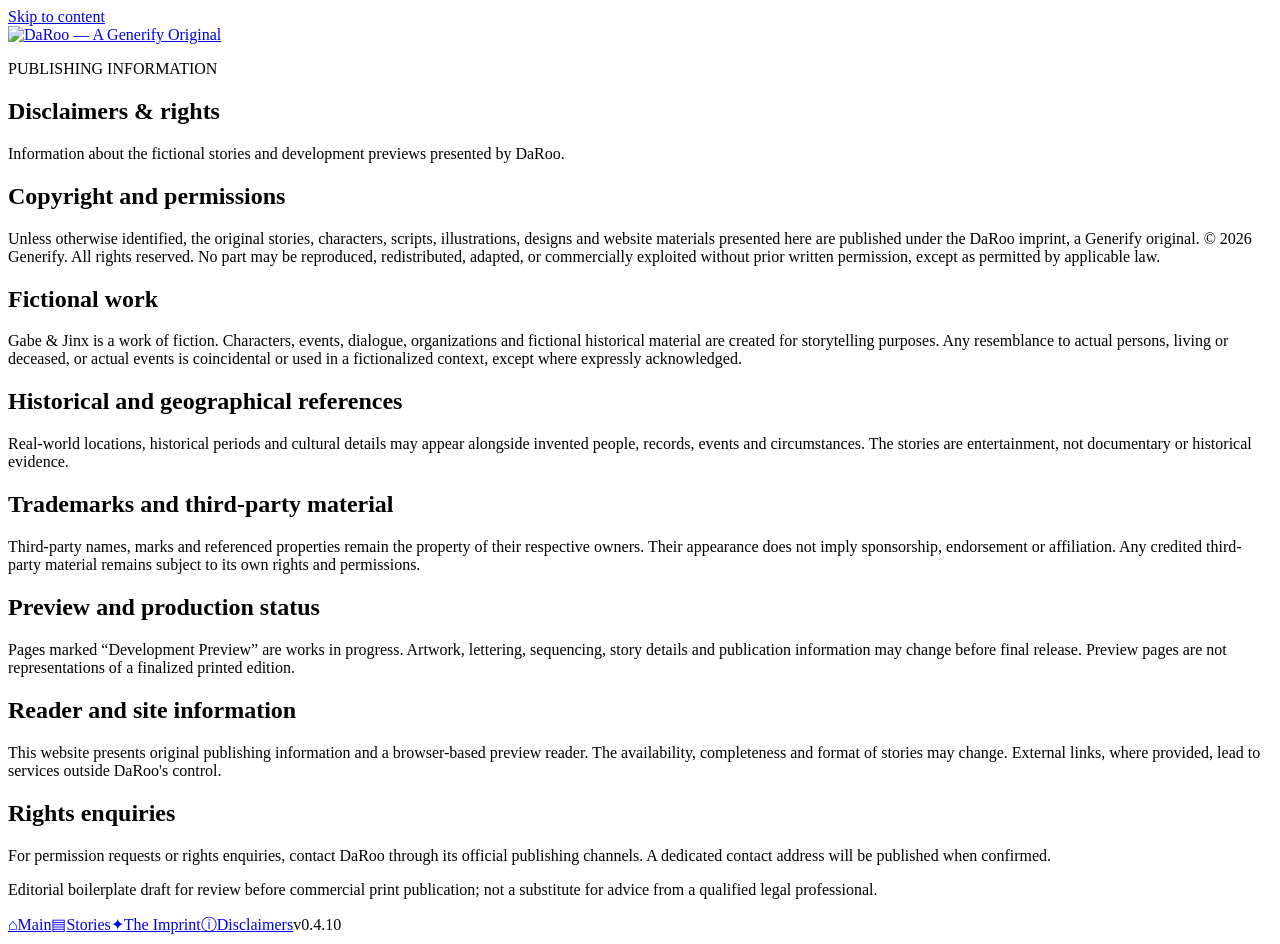
==== commit d02a3472: "Add APPROVED_ARTWORK.json, Update 11 files" ====
--- a/public/disclaimers.html
+++ b/public/disclaimers.html
@@ -1 +1 @@
-<!doctype html><html lang="en"><head><meta charset="utf-8"><meta name="viewport" content="width=device-width,initial-scale=1,viewport-fit=cover"><meta name="theme-color" content="#0b1216"><meta name="description" content="DaRoo, a Generify original illustrated adventure imprint."><link rel="stylesheet" href="/assets/style.css"><title>DaRoo | Disclaimers</title><meta name="apple-mobile-web-app-capable" content="yes"><meta name="apple-mobile-web-app-status-bar-style" content="black-translucent"><meta name="apple-mobile-web-app-title" content="DaRoo"><link rel="apple-touch-icon" href="/assets/images/daroo-home-icon.png"><link rel="manifest" href="/manifest.webmanifest"><script src="/assets/version.js" defer></script></head><body class="site-page page-disclaimers"><a class="skip" href="#main">Skip to content</a><header class="nav"><a class="wordmark" href="/" aria-label="DaRoo main"><img class="header-logo" src="/assets/images/daroo-approved-logo.webp" alt="DaRoo — A Generify Original"></a></header><main id="main"><section class="editorial legal"><p class="eyebrow">PUBLISHING INFORMATION</p><h1>Disclaimers &amp; rights</h1><p class="lead">Information about the fictional stories and development previews presented by DaRoo.</p><h2>Copyright and permissions</h2><p>Unless otherwise identified, the original stories, characters, scripts, illustrations, designs and website materials presented here are published under the DaRoo imprint, a Generify original. © 2026 Generify. All rights reserved. No part may be reproduced, redistributed, adapted, or commercially exploited without prior written permission, except as permitted by applicable law.</p><h2>Fictional work</h2><p>Gabe &amp; Jinx is a work of fiction. Characters, events, dialogue, organizations and fictional historical material are created for storytelling purposes. Any resemblance to actual persons, living or deceased, or actual events is coincidental or used in a fictionalized context, except where expressly acknowledged.</p><h2>Historical and geographical references</h2><p>Real-world locations, historical periods and cultural details may appear alongside invented people, records, events and circumstances. The stories are entertainment, not documentary or historical evidence.</p><h2>Trademarks and third-party material</h2><p>Third-party names, marks and referenced properties remain the property of their respective owners. Their appearance does not imply sponsorship, endorsement or affiliation. Any credited third-party material remains subject to its own rights and permissions.</p><h2>Preview and production status</h2><p>Pages marked “Development Preview” are works in progress. Artwork, lettering, sequencing, story details and publication information may change before final release. Preview pages are not representations of a finalized printed edition.</p><h2>Reader and site information</h2><p>This website presents original publishing information and a browser-based preview reader. The availability, completeness and format of stories may change. External links, where provided, lead to services outside DaRoo's control.</p><h2>Rights enquiries</h2><p>For permission requests or rights enquiries, contact DaRoo through its official publishing channels. A dedicated contact address will be published when confirmed.</p><p class="fine">Editorial boilerplate draft for review before commercial print publication; not a substitute for advice from a qualified legal professional.</p></section></main><nav class="bottom-nav" aria-label="Site navigation"><a href="/" data-nav="main"><span aria-hidden="true">⌂</span><span>Main</span></a><a href="/stories.html" data-nav="stories"><span aria-hidden="true">▤</span><span>Stories</span></a><a href="/imprint.html" data-nav="imprint"><span aria-hidden="true">✦</span><span>The Imprint</span></a><a href="/disclaimers.html" data-nav="disclaimers"><span aria-hidden="true">ⓘ</span><span>Disclaimers</span></a><span class="app-version" aria-label="Application version 0.4.9">v0.4.9</span></nav></body></html>+<!doctype html><html lang="en"><head><meta charset="utf-8"><meta name="viewport" content="width=device-width,initial-scale=1,viewport-fit=cover"><meta name="theme-color" content="#0b1216"><meta name="description" content="DaRoo, a Generify original illustrated adventure imprint."><link rel="stylesheet" href="/assets/style.css"><title>DaRoo | Disclaimers</title><meta name="apple-mobile-web-app-capable" content="yes"><meta name="apple-mobile-web-app-status-bar-style" content="black-translucent"><meta name="apple-mobile-web-app-title" content="DaRoo"><link rel="apple-touch-icon" href="/assets/images/daroo-home-icon.png"><link rel="manifest" href="/manifest.webmanifest"><script src="/assets/version.js" defer></script></head><body class="site-page page-disclaimers"><a class="skip" href="#main">Skip to content</a><header class="nav"><a class="wordmark" href="/" aria-label="DaRoo main"><img class="header-logo" src="/assets/images/daroo-approved-logo.webp" alt="DaRoo — A Generify Original"></a></header><main id="main"><section class="editorial legal"><p class="eyebrow">PUBLISHING INFORMATION</p><h1>Disclaimers &amp; rights</h1><p class="lead">Information about the fictional stories and development previews presented by DaRoo.</p><h2>Copyright and permissions</h2><p>Unless otherwise identified, the original stories, characters, scripts, illustrations, designs and website materials presented here are published under the DaRoo imprint, a Generify original. © 2026 Generify. All rights reserved. No part may be reproduced, redistributed, adapted, or commercially exploited without prior written permission, except as permitted by applicable law.</p><h2>Fictional work</h2><p>Gabe &amp; Jinx is a work of fiction. Characters, events, dialogue, organizations and fictional historical material are created for storytelling purposes. Any resemblance to actual persons, living or deceased, or actual events is coincidental or used in a fictionalized context, except where expressly acknowledged.</p><h2>Historical and geographical references</h2><p>Real-world locations, historical periods and cultural details may appear alongside invented people, records, events and circumstances. The stories are entertainment, not documentary or historical evidence.</p><h2>Trademarks and third-party material</h2><p>Third-party names, marks and referenced properties remain the property of their respective owners. Their appearance does not imply sponsorship, endorsement or affiliation. Any credited third-party material remains subject to its own rights and permissions.</p><h2>Preview and production status</h2><p>Pages marked “Development Preview” are works in progress. Artwork, lettering, sequencing, story details and publication information may change before final release. Preview pages are not representations of a finalized printed edition.</p><h2>Reader and site information</h2><p>This website presents original publishing information and a browser-based preview reader. The availability, completeness and format of stories may change. External links, where provided, lead to services outside DaRoo's control.</p><h2>Rights enquiries</h2><p>For permission requests or rights enquiries, contact DaRoo through its official publishing channels. A dedicated contact address will be published when confirmed.</p><p class="fine">Editorial boilerplate draft for review before commercial print publication; not a substitute for advice from a qualified legal professional.</p></section></main><nav class="bottom-nav" aria-label="Site navigation"><a href="/" data-nav="main"><span aria-hidden="true">⌂</span><span>Main</span></a><a href="/stories.html" data-nav="stories"><span aria-hidden="true">▤</span><span>Stories</span></a><a href="/imprint.html" data-nav="imprint"><span aria-hidden="true">✦</span><span>The Imprint</span></a><a href="/disclaimers.html" data-nav="disclaimers"><span aria-hidden="true">ⓘ</span><span>Disclaimers</span></a><span class="app-version" aria-label="Application version 0.4.10">v0.4.10</span></nav></body></html>
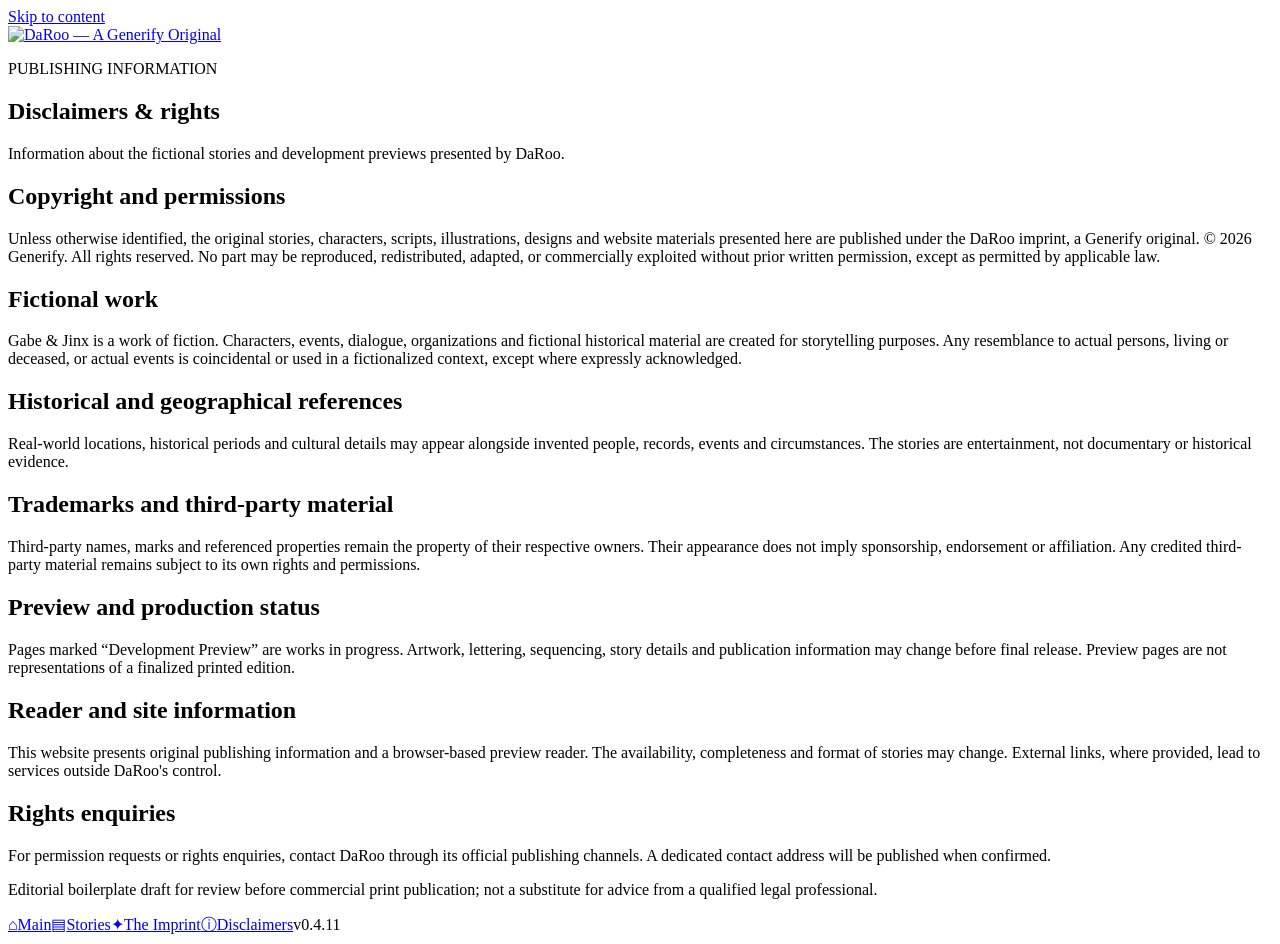
==== commit a6a141c2: "Update 12 files" ====
--- a/public/disclaimers.html
+++ b/public/disclaimers.html
@@ -1 +1 @@
-<!doctype html><html lang="en"><head><meta charset="utf-8"><meta name="viewport" content="width=device-width,initial-scale=1,viewport-fit=cover"><meta name="theme-color" content="#0b1216"><meta name="description" content="DaRoo, a Generify original illustrated adventure imprint."><link rel="stylesheet" href="/assets/style.css"><title>DaRoo | Disclaimers</title><meta name="apple-mobile-web-app-capable" content="yes"><meta name="apple-mobile-web-app-status-bar-style" content="black-translucent"><meta name="apple-mobile-web-app-title" content="DaRoo"><link rel="apple-touch-icon" href="/assets/images/daroo-home-icon.png"><link rel="manifest" href="/manifest.webmanifest"><script src="/assets/version.js" defer></script></head><body class="site-page page-disclaimers"><a class="skip" href="#main">Skip to content</a><header class="nav"><a class="wordmark" href="/" aria-label="DaRoo main"><img class="header-logo" src="/assets/images/daroo-approved-logo.webp" alt="DaRoo — A Generify Original"></a></header><main id="main"><section class="editorial legal"><p class="eyebrow">PUBLISHING INFORMATION</p><h1>Disclaimers &amp; rights</h1><p class="lead">Information about the fictional stories and development previews presented by DaRoo.</p><h2>Copyright and permissions</h2><p>Unless otherwise identified, the original stories, characters, scripts, illustrations, designs and website materials presented here are published under the DaRoo imprint, a Generify original. © 2026 Generify. All rights reserved. No part may be reproduced, redistributed, adapted, or commercially exploited without prior written permission, except as permitted by applicable law.</p><h2>Fictional work</h2><p>Gabe &amp; Jinx is a work of fiction. Characters, events, dialogue, organizations and fictional historical material are created for storytelling purposes. Any resemblance to actual persons, living or deceased, or actual events is coincidental or used in a fictionalized context, except where expressly acknowledged.</p><h2>Historical and geographical references</h2><p>Real-world locations, historical periods and cultural details may appear alongside invented people, records, events and circumstances. The stories are entertainment, not documentary or historical evidence.</p><h2>Trademarks and third-party material</h2><p>Third-party names, marks and referenced properties remain the property of their respective owners. Their appearance does not imply sponsorship, endorsement or affiliation. Any credited third-party material remains subject to its own rights and permissions.</p><h2>Preview and production status</h2><p>Pages marked “Development Preview” are works in progress. Artwork, lettering, sequencing, story details and publication information may change before final release. Preview pages are not representations of a finalized printed edition.</p><h2>Reader and site information</h2><p>This website presents original publishing information and a browser-based preview reader. The availability, completeness and format of stories may change. External links, where provided, lead to services outside DaRoo's control.</p><h2>Rights enquiries</h2><p>For permission requests or rights enquiries, contact DaRoo through its official publishing channels. A dedicated contact address will be published when confirmed.</p><p class="fine">Editorial boilerplate draft for review before commercial print publication; not a substitute for advice from a qualified legal professional.</p></section></main><nav class="bottom-nav" aria-label="Site navigation"><a href="/" data-nav="main"><span aria-hidden="true">⌂</span><span>Main</span></a><a href="/stories.html" data-nav="stories"><span aria-hidden="true">▤</span><span>Stories</span></a><a href="/imprint.html" data-nav="imprint"><span aria-hidden="true">✦</span><span>The Imprint</span></a><a href="/disclaimers.html" data-nav="disclaimers"><span aria-hidden="true">ⓘ</span><span>Disclaimers</span></a><span class="app-version" aria-label="Application version 0.4.10">v0.4.10</span></nav></body></html>+<!doctype html><html lang="en"><head><meta charset="utf-8"><meta name="viewport" content="width=device-width,initial-scale=1,viewport-fit=cover"><meta name="theme-color" content="#0b1216"><meta name="description" content="DaRoo, a Generify original illustrated adventure imprint."><link rel="stylesheet" href="/assets/style.css"><title>DaRoo | Disclaimers</title><meta name="apple-mobile-web-app-capable" content="yes"><meta name="apple-mobile-web-app-status-bar-style" content="black-translucent"><meta name="apple-mobile-web-app-title" content="DaRoo"><link rel="apple-touch-icon" href="/assets/images/daroo-home-icon.png"><link rel="manifest" href="/manifest.webmanifest"><script src="/assets/version.js" defer></script></head><body class="site-page page-disclaimers"><a class="skip" href="#main">Skip to content</a><header class="nav"><a class="wordmark" href="/" aria-label="DaRoo main"><img class="header-logo" src="/assets/images/daroo-approved-logo.webp" alt="DaRoo — A Generify Original"></a></header><main id="main"><section class="editorial legal"><p class="eyebrow">PUBLISHING INFORMATION</p><h1>Disclaimers &amp; rights</h1><p class="lead">Information about the fictional stories and development previews presented by DaRoo.</p><h2>Copyright and permissions</h2><p>Unless otherwise identified, the original stories, characters, scripts, illustrations, designs and website materials presented here are published under the DaRoo imprint, a Generify original. © 2026 Generify. All rights reserved. No part may be reproduced, redistributed, adapted, or commercially exploited without prior written permission, except as permitted by applicable law.</p><h2>Fictional work</h2><p>Gabe &amp; Jinx is a work of fiction. Characters, events, dialogue, organizations and fictional historical material are created for storytelling purposes. Any resemblance to actual persons, living or deceased, or actual events is coincidental or used in a fictionalized context, except where expressly acknowledged.</p><h2>Historical and geographical references</h2><p>Real-world locations, historical periods and cultural details may appear alongside invented people, records, events and circumstances. The stories are entertainment, not documentary or historical evidence.</p><h2>Trademarks and third-party material</h2><p>Third-party names, marks and referenced properties remain the property of their respective owners. Their appearance does not imply sponsorship, endorsement or affiliation. Any credited third-party material remains subject to its own rights and permissions.</p><h2>Preview and production status</h2><p>Pages marked “Development Preview” are works in progress. Artwork, lettering, sequencing, story details and publication information may change before final release. Preview pages are not representations of a finalized printed edition.</p><h2>Reader and site information</h2><p>This website presents original publishing information and a browser-based preview reader. The availability, completeness and format of stories may change. External links, where provided, lead to services outside DaRoo's control.</p><h2>Rights enquiries</h2><p>For permission requests or rights enquiries, contact DaRoo through its official publishing channels. A dedicated contact address will be published when confirmed.</p><p class="fine">Editorial boilerplate draft for review before commercial print publication; not a substitute for advice from a qualified legal professional.</p></section></main><nav class="bottom-nav" aria-label="Site navigation"><a href="/" data-nav="main"><span aria-hidden="true">⌂</span><span>Main</span></a><a href="/stories.html" data-nav="stories"><span aria-hidden="true">▤</span><span>Stories</span></a><a href="/imprint.html" data-nav="imprint"><span aria-hidden="true">✦</span><span>The Imprint</span></a><a href="/disclaimers.html" data-nav="disclaimers"><span aria-hidden="true">ⓘ</span><span>Disclaimers</span></a><span class="app-version" aria-label="Application version 0.4.11">v0.4.11</span></nav></body></html>
